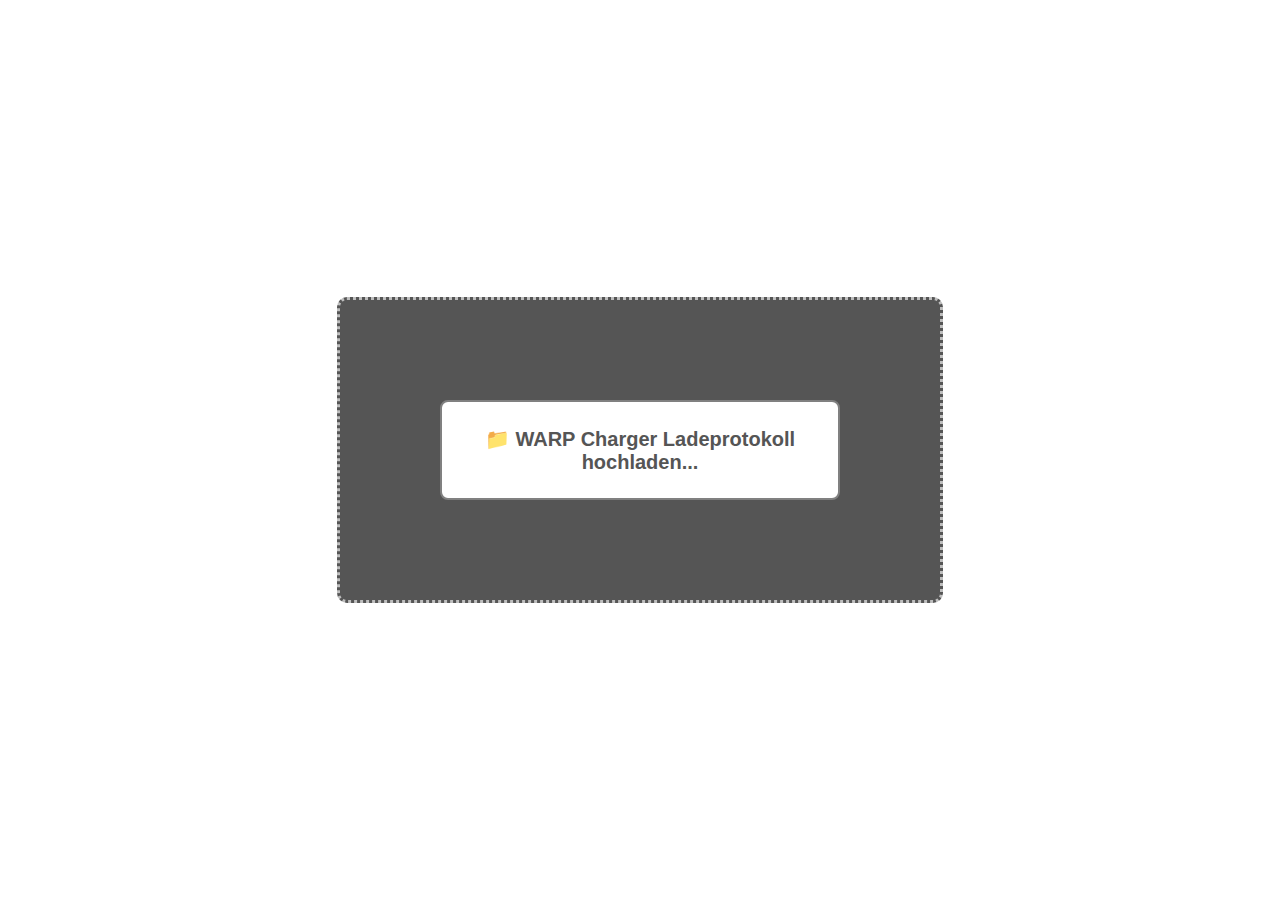
==== templates/index.html @ 0012827e "Add initial MVP" ====
<!DOCTYPE html>
<html lang="en">
<head>
    <meta charset="UTF-8">
    <meta name="viewport" content="width=device-width, initial-scale=1.0">
    <title>WARP Charger Ladeprotokoll-Visualisierer</title>
    <style>
        input[type="file"] {
            position: absolute;
            left: 0;
            opacity: 0;
            top: 0;
            bottom: 0;
            width: 100%;
        }

        .upload-btn-wrapper {
            position: absolute;
            top: 50%;
            left: 50%;
            transform: translate(-50%, -50%);
            width: 600px;
            height: 300px;
            display: flex;
            align-items: center;
            justify-content: center;
            background: #555;
            border: 3px dotted #bebebe;
            border-radius: 10px;
        }

        .btn {
            display: inline-block;
            position: relative;
            height: 100px;
            width: 400px;
            border: 2px solid gray;
            color: #555;
            background-color: white;
            padding: 8px 20px;
            border-radius: 8px;
            font-size: 20px;
            font-weight: bold;
        }
    </style>
</head>
<body>
    <div class="upload-btn-wrapper">
        <form method="POST" id="warp-form" enctype="multipart/form-data" action="/">
            <button class="btn">📁 WARP Charger Ladeprotokoll hochladen...</button>
            <input type="file" id="warp-input" name="file" accept=".txt">
        </form>
    </div>
    <script>
        // Automatically submit file
        document.getElementById("warp-input").onchange = function() {
            document.getElementById("warp-form").submit();
        };
    </script>
</body>
</html>
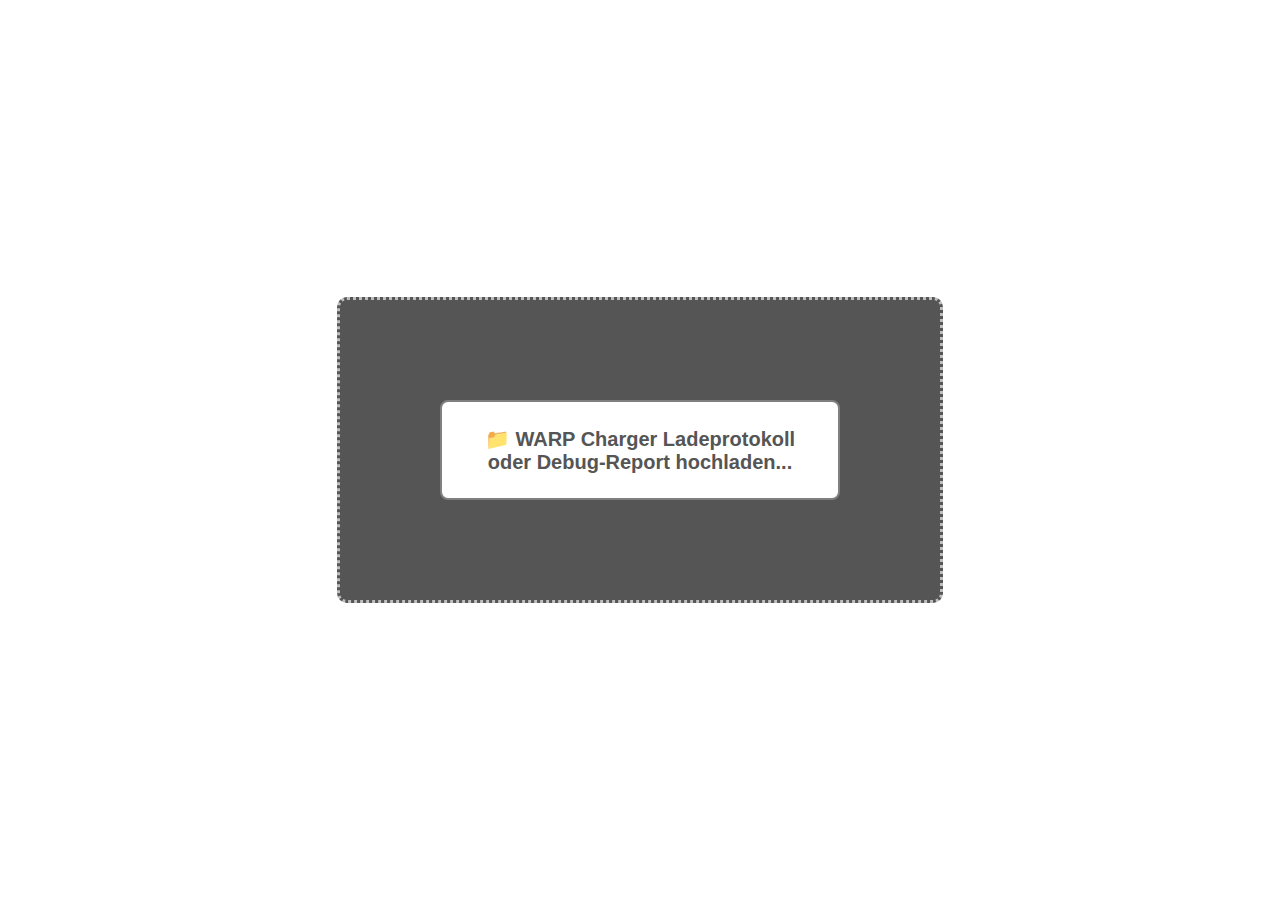
==== commit 46b13960: "Add support for debug report" ====
--- a/templates/index.html
+++ b/templates/index.html
@@ -3,7 +3,8 @@
 <head>
     <meta charset="UTF-8">
     <meta name="viewport" content="width=device-width, initial-scale=1.0">
-    <title>WARP Charger Ladeprotokoll-Visualisierer</title>
+    <title>WARP Charger Ladeprotokoll- und Debug-Report-Visualisierer</title>
+    <link rel="icon" type="image/x-icon" href="{{ url_for('static', filename='favicon.png') }}">
     <style>
         input[type="file"] {
             position: absolute;
@@ -47,7 +48,7 @@
 <body>
     <div class="upload-btn-wrapper">
         <form method="POST" id="warp-form" enctype="multipart/form-data" action="/">
-            <button class="btn">📁 WARP Charger Ladeprotokoll hochladen...</button>
+            <button class="btn">📁 WARP Charger Ladeprotokoll oder Debug-Report hochladen...</button>
             <input type="file" id="warp-input" name="file" accept=".txt">
         </form>
     </div>
